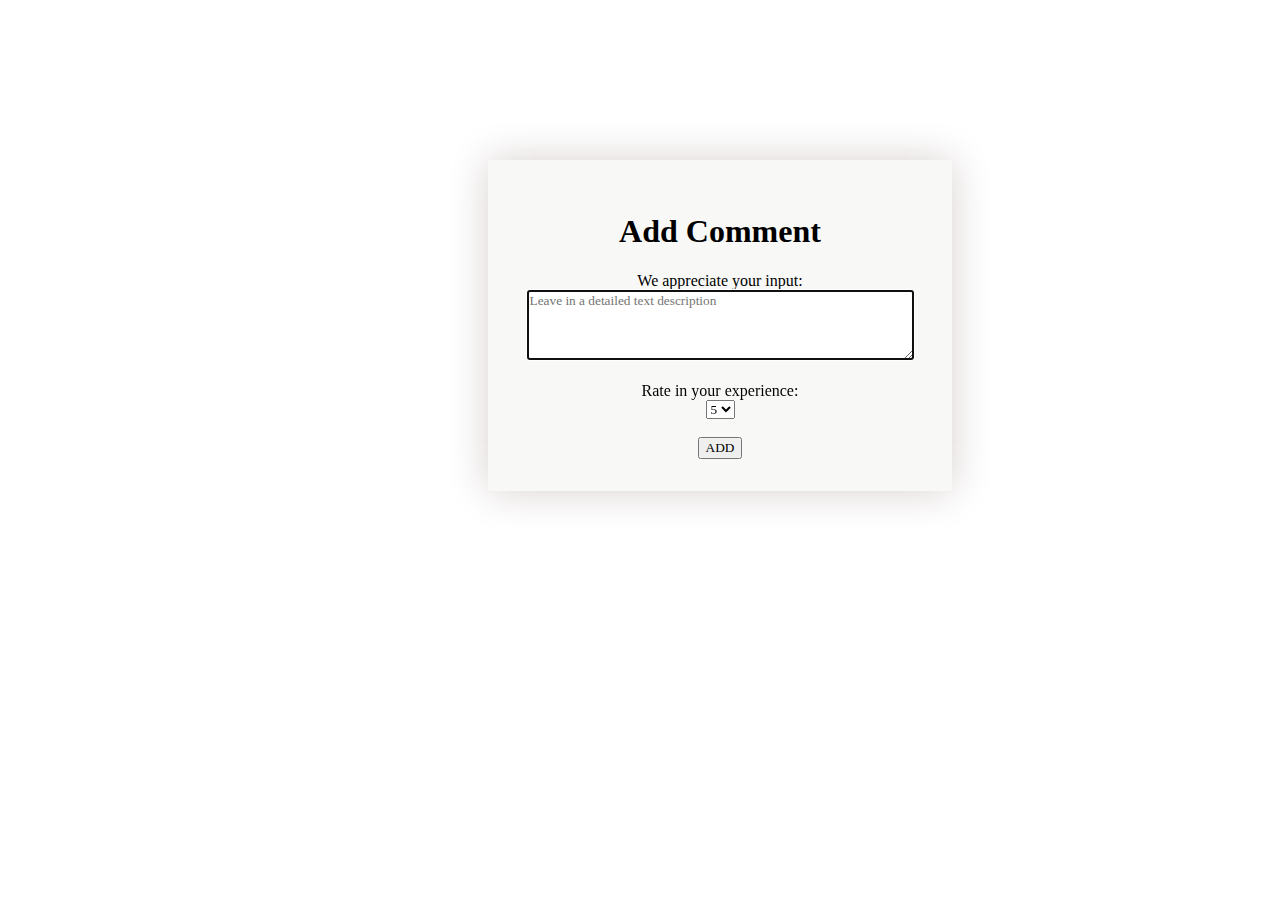
==== html/AddComment.html @ a1e75ced "Add files via upload" ====
<!DOCTYPE html>
<html>

  <head>
    <meta name="viewport" content="width=device-width, initial-scale=1.0">
    <meta charset="utf-8">
    <title>Adding Comment</title>
    <!-- <link rel="stylesheet" href="main.css"> -->
  </head>
  <body style= "color: black;">
    <style>
#div1
      {
        
        width: 400px;
        /* Content margin in the page*/
        margin-top: 10rem; 
        margin-left: 30rem;
        padding: 2rem;
        box-shadow: 0 0 40px rgba(61, 15, 17, 0.2);
        border-radius: 4px;
        background: #f8f9f7f0;
        text-align: center;
        
    
      }

    body {
      background-image: url('https://media4.giphy.com/media/TxVVB6PfWMjE4/giphy.gif?cid=ecf05e47f78vl3qpxyemkuuuc5zbw34iebfrk00y2nnw3xmd&amp;rid=giphy.gif&amp;ct=g');
    }
    </style>



<div id = "div1">

<form action = "addcomment.php" method = "POST"></form>
<!-- display error message when clicked on submit with blank inputs -->
<head>
  <script>
    function validateForm() {
      var x = document.forms["myForm"]["Comment"].value;
      if (x == "") {
        alert("Please fill out all the fields");
        return false;
      }
    }
  </script>
</head>

    

<form name="myForm" class="form form form--hidden" onsubmit="return validateForm()" id="AddComment" method="post">
    <h1 class="form__title" style = "font-family:Cursive" id="AddComment">Add Comment</h1>
    <div class="form__message form__message--error"></div>

    <div class="form__input-group">
        <label for="comment">We appreciate your input:</label><br>
        <textarea id="Comment" rows ="4" cols="50" class="form__input" autofocus placeholder="Leave in a detailed text description" style = "font-family:Cursive"></textarea><br>
        <div class="form__input-error-message"></div>
    </div>
    <br>
    <div class="form__input-group">
        <label for="rating">Rate in your experience:</label><br>
           <select id="rating" name="rating" style = "font-family:Cursive">
            <option value="5">5</option>
            <option value="4">4</option>
            <option value="3">3</option>
            <option value="2">2</option>
            <option value="1">1</option>
          </select>
           <div class="form__input-error-message"></div>
       </div>
       <br>

       <button class="form__button" type="submit" style = "font-family:Cursive">ADD</button>
</form>
</div>
</body>


</html>
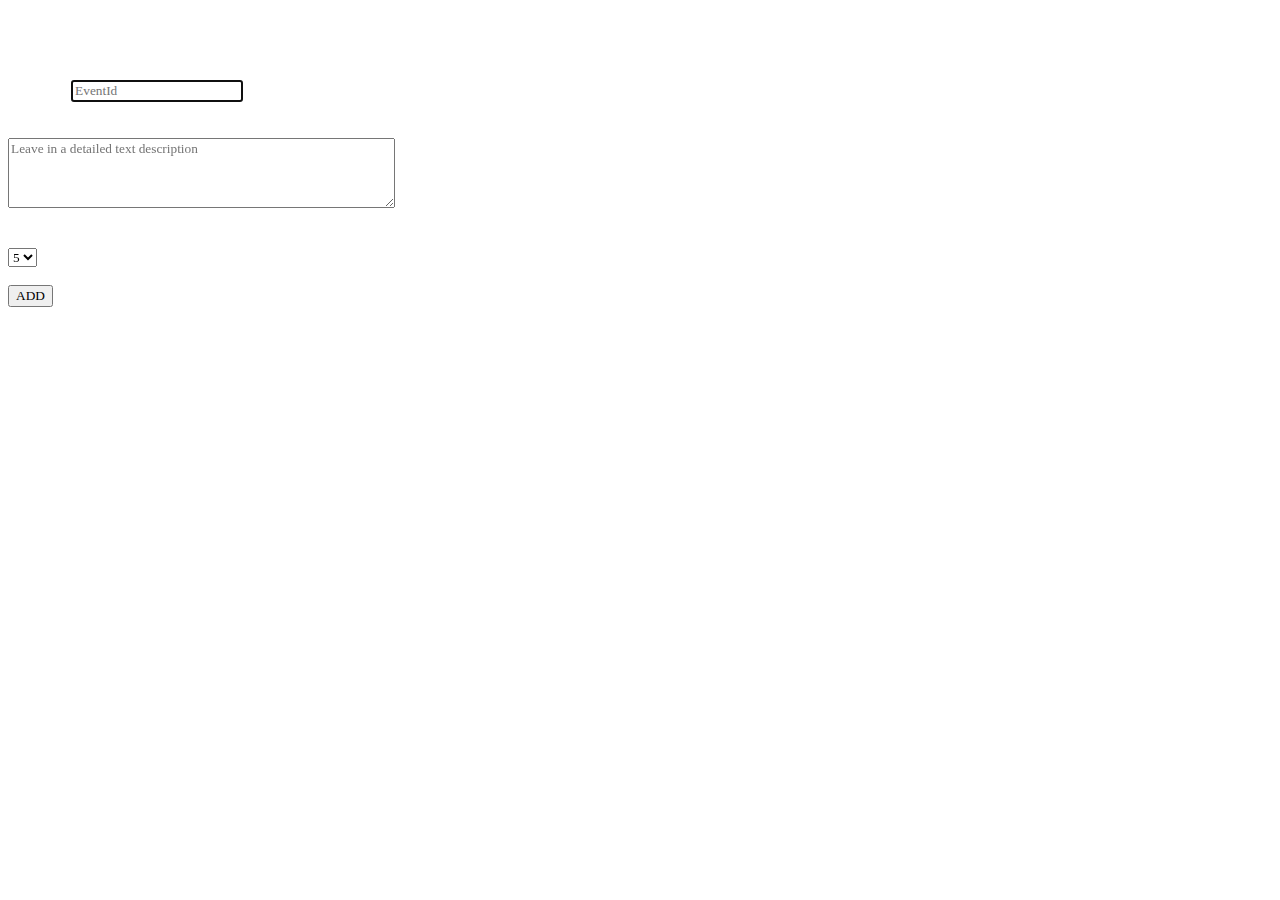
==== commit 4cb5d750: "Add files via upload" ====
--- a/html/AddComment.html
+++ b/html/AddComment.html
@@ -7,25 +7,10 @@
     <title>Adding Comment</title>
     <!-- <link rel="stylesheet" href="main.css"> -->
   </head>
-  <body style= "color: black;">
+  <body style= "color: white;">
     <style>
-#div1
-      {
-        
-        width: 400px;
-        /* Content margin in the page*/
-        margin-top: 10rem; 
-        margin-left: 30rem;
-        padding: 2rem;
-        box-shadow: 0 0 40px rgba(61, 15, 17, 0.2);
-        border-radius: 4px;
-        background: #f8f9f7f0;
-        text-align: center;
-        
-    
-      }
 
-    body {
+   body {
       background-image: url('https://media4.giphy.com/media/TxVVB6PfWMjE4/giphy.gif?cid=ecf05e47f78vl3qpxyemkuuuc5zbw34iebfrk00y2nnw3xmd&amp;rid=giphy.gif&amp;ct=g');
     }
     </style>
@@ -55,6 +40,12 @@
     <div class="form__message form__message--error"></div>
 
     <div class="form__input-group">
+        <label for="comment">Event Id:</label>
+        <input type="text" id="EventId" class="form__input" autofocus placeholder="EventId" style = "font-family:Cursive"><br><br>
+        <div class="form__input-error-message"></div>
+    </div>
+
+    <div class="form__input-group">
         <label for="comment">We appreciate your input:</label><br>
         <textarea id="Comment" rows ="4" cols="50" class="form__input" autofocus placeholder="Leave in a detailed text description" style = "font-family:Cursive"></textarea><br>
         <div class="form__input-error-message"></div>
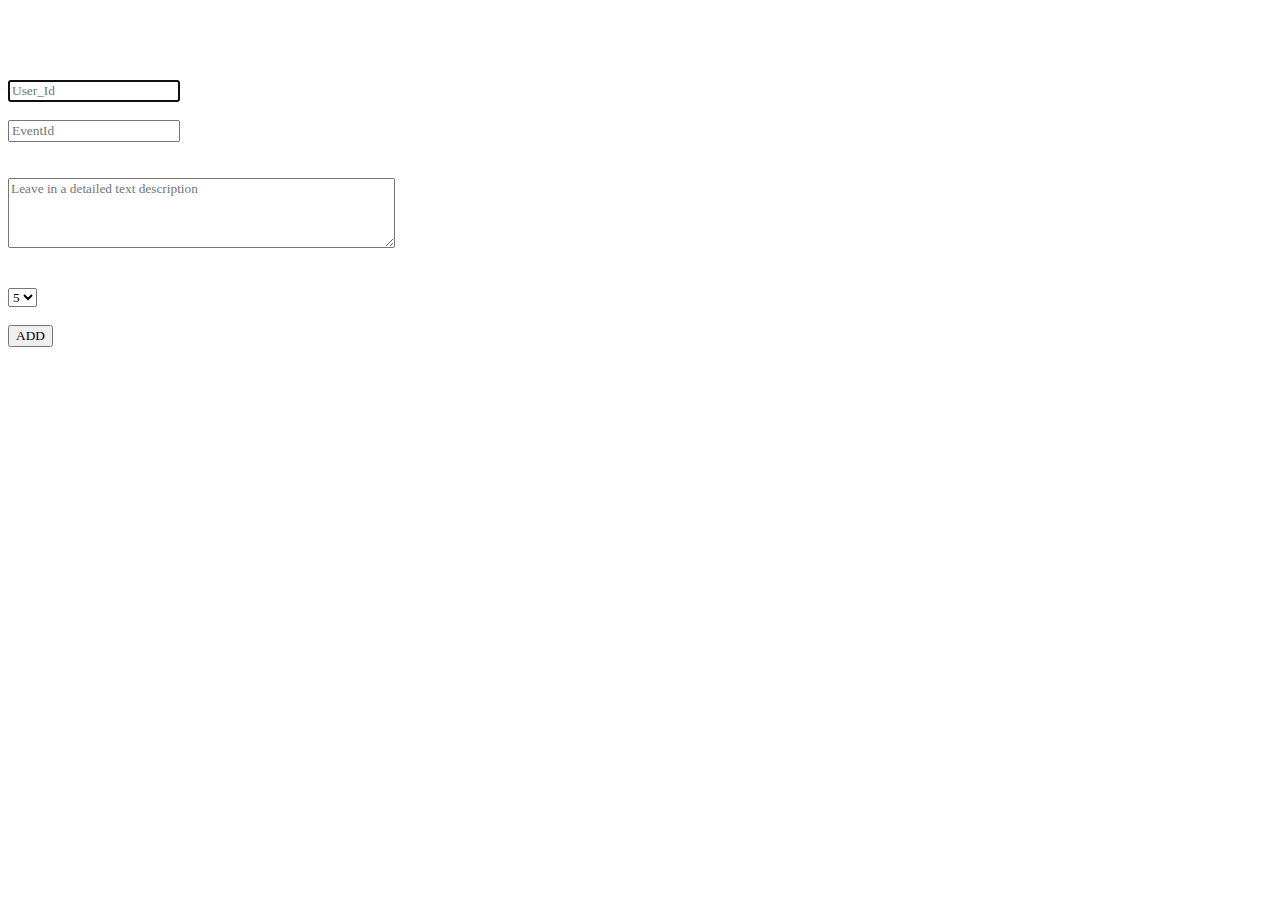
==== commit a00e43a0: "Update AddComment.html" ====
--- a/html/AddComment.html
+++ b/html/AddComment.html
@@ -22,15 +22,19 @@
 <form action = "addcomment.php" method = "POST"></form>
 <!-- display error message when clicked on submit with blank inputs -->
 <head>
-  <script>
-    function validateForm() {
-      var x = document.forms["myForm"]["Comment"].value;
-      if (x == "") {
-        alert("Please fill out all the fields");
-        return false;
-      }
-    }
-  </script>
+    <script>
+		function validateForm() {
+			var User_id = document.forms["myForm"]["User_Id"].value;
+			var EventId = document.forms["myForm"]["EventId"].value;
+			var Comment = document.forms["myForm"]["Comment"].value;
+      
+
+			if (User_Id == "" || EventId == "" || Comment == "" ) {
+				alert("Please fill in all the required fields.");
+				return false;
+			}
+		}
+	</script>
 </head>
 
     
@@ -40,7 +44,13 @@
     <div class="form__message form__message--error"></div>
 
     <div class="form__input-group">
-        <label for="comment">Event Id:</label>
+        <!-- <label for="User_Id">User_Id:</label> -->
+        <input type="text" id="User_Id" class="form__input" autofocus placeholder="User_Id" style = "font-family:Cursive"><br><br>
+        <div class="form__input-error-message"></div>
+    </div>
+
+    <div class="form__input-group">
+        <!-- <label for="EventId">Event Id:</label> -->
         <input type="text" id="EventId" class="form__input" autofocus placeholder="EventId" style = "font-family:Cursive"><br><br>
         <div class="form__input-error-message"></div>
     </div>
